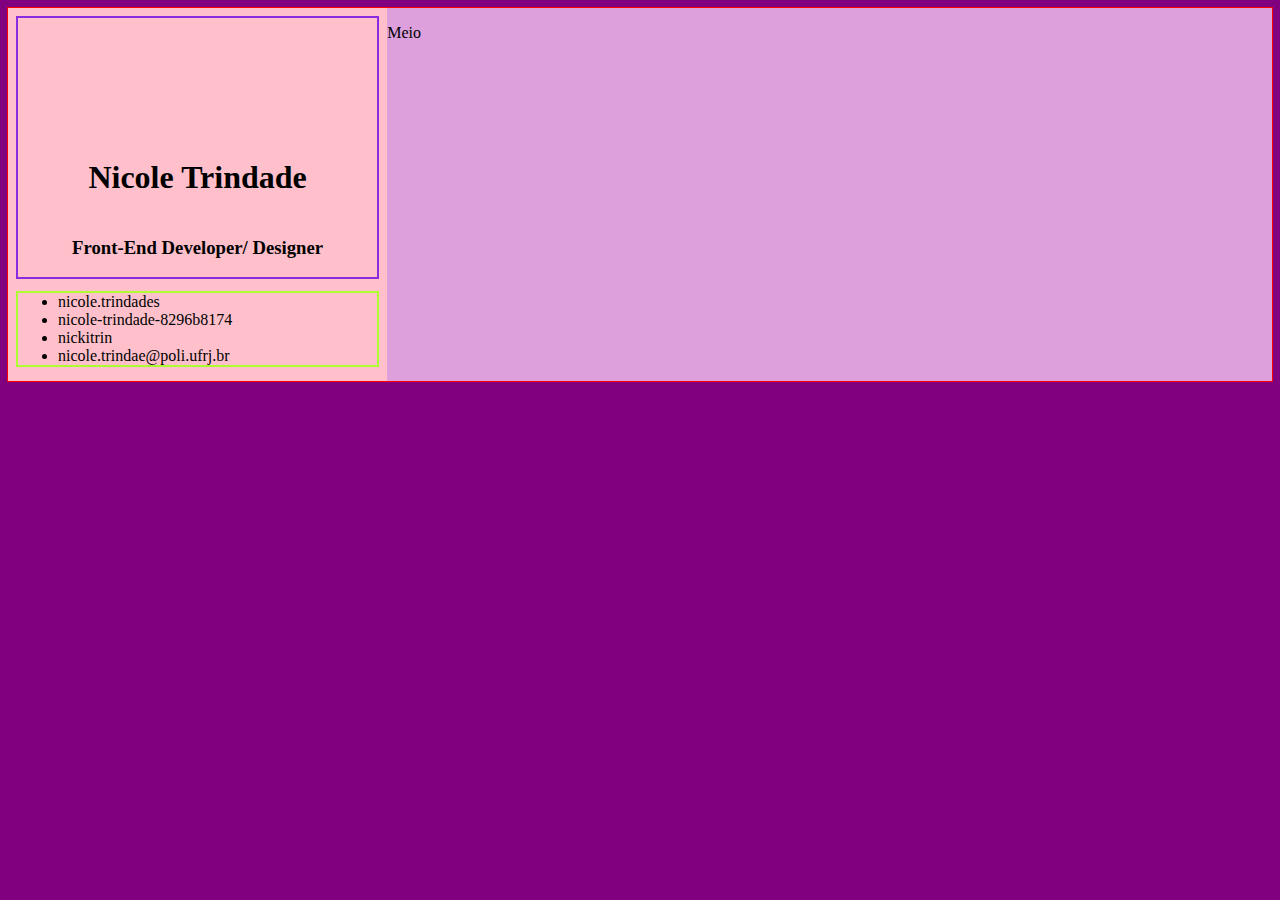
==== index.html @ ccdd8903 "mudanças  no flex, nomeando containers" ====
<!DOCTYPE html>
<html lang="en">
<head>
    <meta charset="UTF-8">
    <meta http-equiv="X-UA-Compatible" content="IE=edge">
    <meta name="viewport" content="width=device-width, initial-scale=1.0">
    <title>Portifolio</title>
    <link rel="stylesheet" href="./style/style.css">
</head>

<body class="site">
        <div class="menu_lateral">
            <div class="apresentacao">
                <img class="avatar" src="https://static.vecteezy.com/ti/vetor-gratis/p1/2275815-afro-americana-mulher-avatar-icone-de-afro-feminina-vetor.jpg" alt="">
                <h1> Nicole Trindade</h1>
                <h3>Front-End Developer/ Designer</h3>
            </div>
            <div class="contato">
                <ul>
                    <li>nicole.trindades</li>
                    <li>nicole-trindade-8296b8174</li>
                    <li>nickitrin</li>
                    <li>nicole.trindae@poli.ufrj.br</li>
                </ul>
            </div>
        </div>

        <div class="conteudo">
            <p> Meio </p>
        </div>

</body>

</html>
---- style/style.css ----
.site{
    background-color: purple;
    outline: 1px solid red;
    display: flex;
    
}
.menu_lateral{
    background-color: pink;
    width: 30%;

}
.apresentacao{
    display: flex;
    margin: 10px;
    outline: 2px solid blueviolet;
    flex-direction: column;
    align-items: center;
}
.avatar{
    margin: 10px;
    height: 100px;
    border-radius: 100%;

}
.contato{
    margin: 10px;
    outline: 2px solid greenyellow;
}
.nome{
    font-size: 30px;
}

.conteudo{
    background-color: plum;
    width: 70%;

}
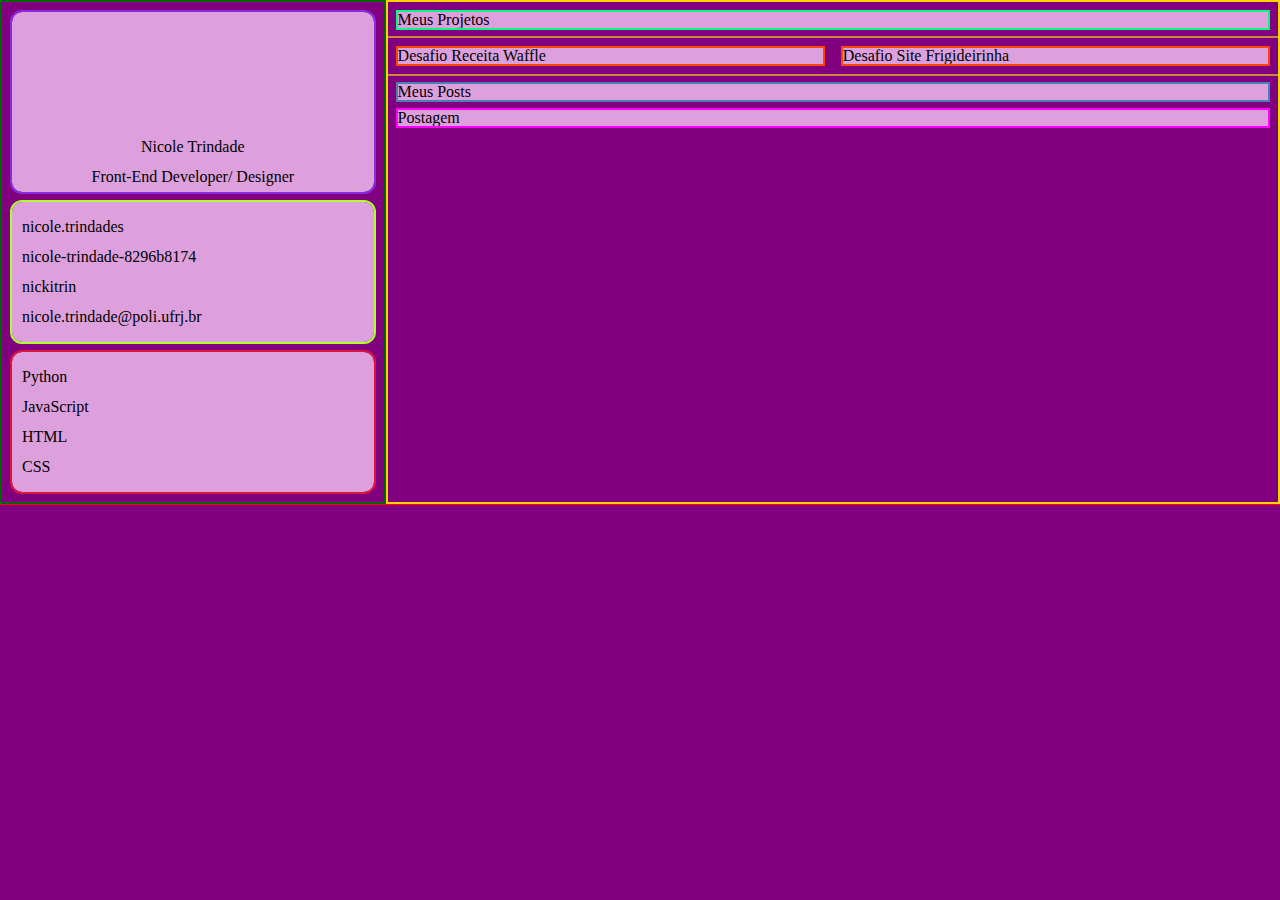
==== commit 17b8a137: "Personalização inicial, bordas arredondadas" ====
--- a/index.html
+++ b/index.html
@@ -6,6 +6,7 @@
     <meta name="viewport" content="width=device-width, initial-scale=1.0">
     <title>Portifolio</title>
     <link rel="stylesheet" href="./style/style.css">
+    <link rel="stylesheet" href="./style/reset.css">
 </head>
 
 <body class="site">
@@ -20,14 +21,41 @@
                     <li>nicole.trindades</li>
                     <li>nicole-trindade-8296b8174</li>
                     <li>nickitrin</li>
-                    <li>nicole.trindae@poli.ufrj.br</li>
+                    <li>nicole.trindade@poli.ufrj.br</li>
+                </ul>
+            </div>
+            <div class="tecnologias">
+                <ul>
+                    <li>Python</li>
+                    <li>JavaScript</li>
+                    <li>HTML</li>
+                    <li>CSS</li>
                 </ul>
             </div>
         </div>
 
         <div class="conteudo">
-            <p> Meio </p>
-        </div>
+            <div class="titulo_projetos">
+                    <p> Meus Projetos</p>
+            </div >
+                <div class="projetos">
+                <div >
+                    <p> Desafio Receita Waffle</p>
+                </div>
+                <div>
+                    <p> Desafio Site Frigideirinha</p>
+                </div>
+            </div>
+
+            <div class="titulo_posts">
+                <p>Meus Posts</p>
+            </div>
+
+            <div class="posts">
+                <div>
+                    <p>Postagem</p>
+                </div>
+            </div>
 
 </body>
 
--- a/style/style.css
+++ b/style/style.css
@@ -5,33 +5,83 @@
     
 }
 .menu_lateral{
-    background-color: pink;
+    margin: 2px;
+    outline: 2px solid darkgreen;
     width: 30%;
 
 }
 .apresentacao{
+    border-radius: 10px;
     display: flex;
     margin: 10px;
     outline: 2px solid blueviolet;
     flex-direction: column;
     align-items: center;
+    background-color: plum;
+    line-height: 30px;
 }
+
 .avatar{
     margin: 10px;
     height: 100px;
     border-radius: 100%;
+}
 
-}
 .contato{
+    border-radius: 10px;
+    padding: 10px;
     margin: 10px;
     outline: 2px solid greenyellow;
+    background-color: plum;
+    line-height: 30px;
 }
+
 .nome{
     font-size: 30px;
 }
 
+.tecnologias{
+    border-radius: 10px;
+    padding: 10px;
+    margin: 10px;
+    outline: 2px solid crimson;
+    background-color: plum;
+    line-height: 30px;
+}
+
 .conteudo{
+    margin: 2px;
+    outline:2px solid gold;
+    width: 70%;
+}
+
+.titulo_projetos{
+    margin: 10px;
+    outline: 2px solid springgreen;
     background-color: plum;
-    width: 70%;
+}
+.projetos{
+    display: flex;
+    flex-direction: row;
+    margin:10px 0px;
+    outline: 2px solid peru;
+}
 
+.projetos div{
+    margin: 10px;
+    width: 100%;
+    outline: 2px solid orangered;
+    background-color: plum;
+}
+
+.titulo_posts{
+    margin: 10px;
+    outline:2px solid steelblue;
+    background-color: plum;
+}
+
+.posts{
+    margin: 10px;
+    outline:2px solid magenta;
+    background-color: plum;
 }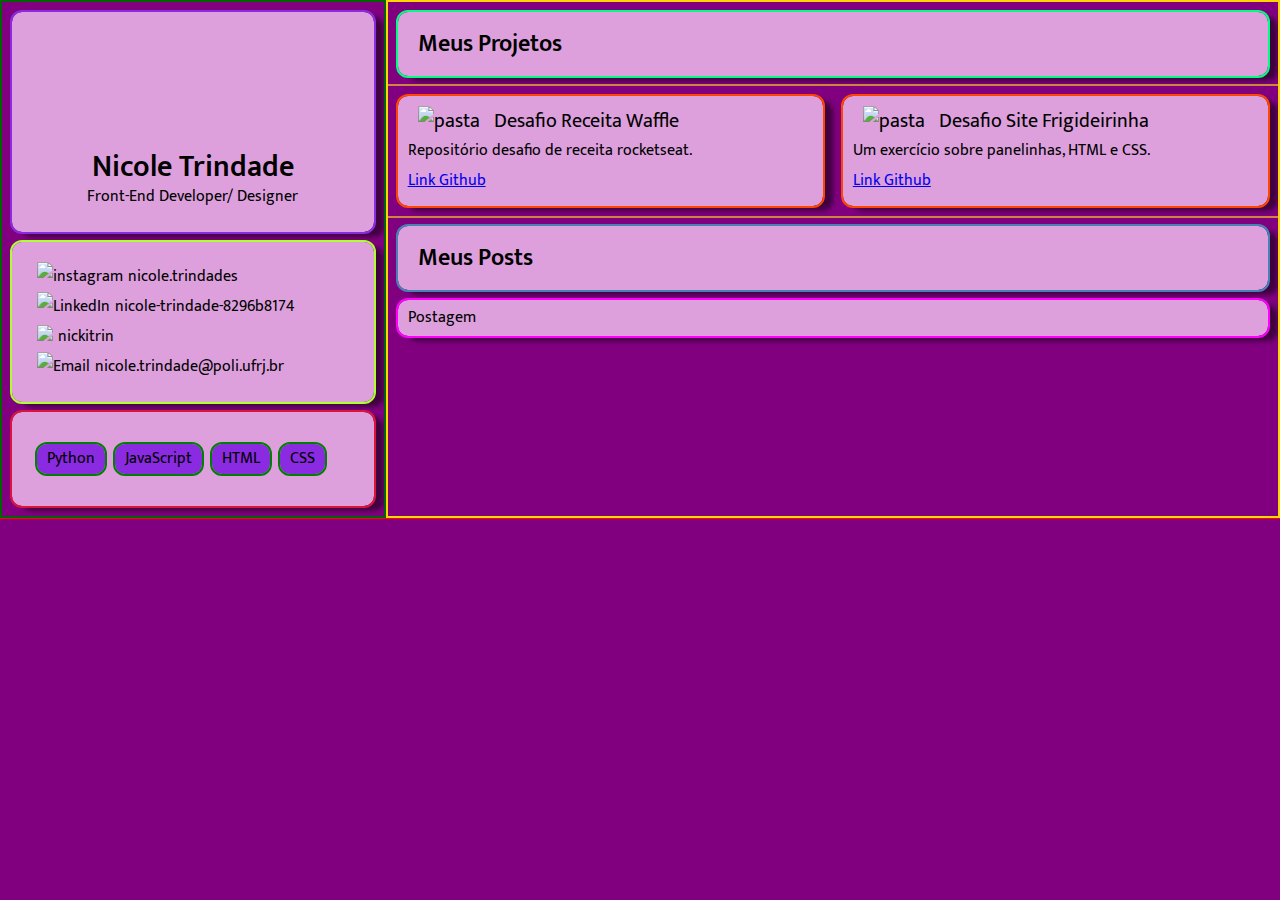
==== commit cefaa975: "adicionando sombras e icones" ====
--- a/index.html
+++ b/index.html
@@ -7,29 +7,33 @@
     <title>Portifolio</title>
     <link rel="stylesheet" href="./style/style.css">
     <link rel="stylesheet" href="./style/reset.css">
+    <link rel="preconnect" href="https://fonts.googleapis.com">
+    <link rel="preconnect" href="https://fonts.gstatic.com" crossorigin>
+    <link href="https://fonts.googleapis.com/css2?family=Mukta:wght@200;600&display=swap" rel="stylesheet"> 
 </head>
 
 <body class="site">
         <div class="menu_lateral">
             <div class="apresentacao">
                 <img class="avatar" src="https://static.vecteezy.com/ti/vetor-gratis/p1/2275815-afro-americana-mulher-avatar-icone-de-afro-feminina-vetor.jpg" alt="">
-                <h1> Nicole Trindade</h1>
+                <h1 class="nome"> Nicole Trindade</h1>
                 <h3>Front-End Developer/ Designer</h3>
             </div>
             <div class="contato">
                 <ul>
-                    <li>nicole.trindades</li>
-                    <li>nicole-trindade-8296b8174</li>
-                    <li>nickitrin</li>
-                    <li>nicole.trindade@poli.ufrj.br</li>
+                    <li> <img height="15px" src="https://cdn-icons.flaticon.com/png/512/739/premium/739244.png?token=exp=1636517043~hmac=5799ea14a346992f92a1a810287a3444" alt="instagram">nicole.trindades</li>
+                    <li> <img height="15px" src="https://cdn-icons-png.flaticon.com/512/220/220343.png" alt="LinkedIn">nicole-trindade-8296b8174</li>
+                    <li> <img height="15px" src="https://cdn-icons.flaticon.com/png/512/1240/premium/1240971.png?token=exp=1636516991~hmac=4fd3487139fe569ef60d02e3d680d698">nickitrin</li>
+                    <li> <img height="15px" src="https://cdn-icons-png.flaticon.com/512/561/561127.png" alt="Email">nicole.trindade@poli.ufrj.br</li>
                 </ul>
             </div>
+
             <div class="tecnologias">
-                <ul>
-                    <li>Python</li>
-                    <li>JavaScript</li>
-                    <li>HTML</li>
-                    <li>CSS</li>
+                <ul class="caixa_tecnologias">
+                    <li class="caixa_habilidade">Python</li>
+                    <li class="caixa_habilidade">JavaScript</li>
+                    <li class="caixa_habilidade">HTML</li>
+                    <li class="caixa_habilidade">CSS</li>
                 </ul>
             </div>
         </div>
@@ -40,10 +44,14 @@
             </div >
                 <div class="projetos">
                 <div >
-                    <p> Desafio Receita Waffle</p>
+                    <h3> <img height="24px" src="https://cdn-icons-png.flaticon.com/512/992/992667.png" alt="pasta"> Desafio Receita Waffle</h3>
+                    <p>Repositório desafio de receita rocketseat.</p>
+                    <a href="https://github.com/nickitrin/desafio_receita"> Link Github</a>
                 </div>
                 <div>
-                    <p> Desafio Site Frigideirinha</p>
+                    <h3> <img height="24px" src="https://cdn-icons-png.flaticon.com/512/992/992667.png" alt="pasta">  Desafio Site Frigideirinha</h3>
+                    <p>Um exercício sobre panelinhas, HTML e CSS.</p>
+                    <a href="https://github.com/nickitrin/desafio_panelinha">Link Github</a>
                 </div>
             </div>
 
@@ -55,7 +63,7 @@
                 <div>
                     <p>Postagem</p>
                 </div>
-            </div>
+        </div>
 
 </body>
 
--- a/style/style.css
+++ b/style/style.css
@@ -11,13 +11,16 @@
 
 }
 .apresentacao{
+    font-family: 'Mukta', sans-serif;
     border-radius: 10px;
     display: flex;
+    padding: 20px;
     margin: 10px;
     outline: 2px solid blueviolet;
     flex-direction: column;
     align-items: center;
     background-color: plum;
+    box-shadow: 10px 5px 5px rgba(0, 0, 0, 0.5);
     line-height: 30px;
 }
 
@@ -28,24 +31,30 @@
 }
 
 .contato{
+    font-family: 'Mukta', sans-serif;
     border-radius: 10px;
-    padding: 10px;
+    padding: 20px;
     margin: 10px;
     outline: 2px solid greenyellow;
     background-color: plum;
+    box-shadow: 10px 5px 5px rgba(0, 0, 0, 0.5);
     line-height: 30px;
 }
 
 .nome{
+    font-family: 'Mukta', sans-serif;
+    font-weight: 600;
     font-size: 30px;
 }
 
 .tecnologias{
+    font-family: 'Mukta', sans-serif;
     border-radius: 10px;
-    padding: 10px;
+    padding: 20px;
     margin: 10px;
     outline: 2px solid crimson;
     background-color: plum;
+    box-shadow: 10px 5px 5px rgba(0, 0, 0, 0.5);
     line-height: 30px;
 }
 
@@ -54,11 +63,19 @@
     outline:2px solid gold;
     width: 70%;
 }
-
+.contato img{
+    margin: 0px 5px;
+}
 .titulo_projetos{
+    font-family: 'Mukta', sans-serif;
+    font-weight: 600;
+    font-size: 24px;
+    padding: 20px;
+    border-radius: 10px;
     margin: 10px;
     outline: 2px solid springgreen;
     background-color: plum;
+    box-shadow: 10px 5px 5px rgba(0, 0, 0, 0.5);
 }
 .projetos{
     display: flex;
@@ -68,20 +85,54 @@
 }
 
 .projetos div{
+    font-family: 'Mukta', sans-serif;
+    border-radius: 10px;
+    line-height: 30px;
+    text-decoration-line: none;
+    padding: 10px;
     margin: 10px;
     width: 100%;
     outline: 2px solid orangered;
     background-color: plum;
+    box-shadow: 10px 5px 5px rgba(0, 0, 0, 0.5);
+}
+.projetos h3{
+    font-size: 20px;
+}
+.projetos img{
+    margin: -2px 10px;
 }
 
 .titulo_posts{
+    font-weight: 600;
+    font-family: 'Mukta', sans-serif;
+    font-size: 24px;
+    padding: 20px;
+    border-radius: 10px;
     margin: 10px;
     outline:2px solid steelblue;
     background-color: plum;
+    box-shadow: 10px 5px 5px rgba(0, 0, 0, 0.5);
 }
 
 .posts{
+    font-family: 'Mukta', sans-serif;
+    padding: 10px;
+    border-radius: 10px;
     margin: 10px;
     outline:2px solid magenta;
     background-color: plum;
-}+    box-shadow: 10px 5px 5px rgba(0, 0, 0, 0.5);
+}
+.caixa_tecnologias{
+    display: flex;
+}
+
+.caixa_habilidade{
+    margin: 12px 5px;
+    border-radius: 10px;
+    padding: 0px 10px;
+    outline: 2px solid  green;
+    background-color: blueviolet;
+    width: fit-content;
+}
